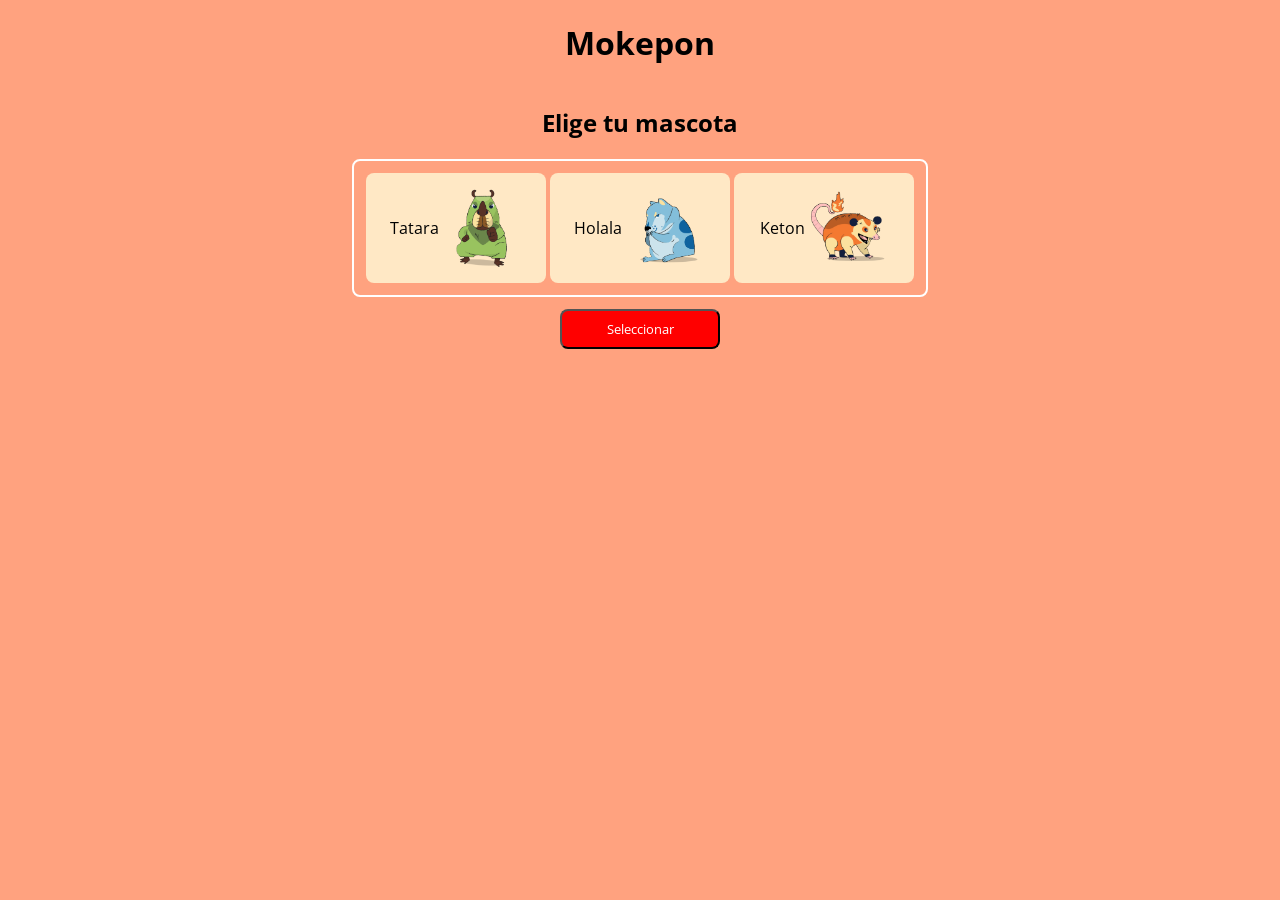
==== index.html @ d5d6b5c4 "agregando estilos a seccion selecionar" ====
<!DOCTYPE html>
<html lang="en">
<head>
    <meta charset="UTF-8">
    <meta name="viewport" content="width=device-width, initial-scale=1.0">
    <link rel="stylesheet" href="./style.css">
    <title>Document</title>
</head>
<body>

    <h1>Mokepon</h1>

    <section id="seleccionar-mascota">
        <h2 class="subtitulo">Elige tu mascota</h2>

        <div class="tarjeta">
            <label for="tatara" class="tarjeta-moquepon">
                <p>Tatara</p>
                <img src="./assects/mokepons_mokepon_capipepo_attack.webp" alt="tatara">
            </label>
            <input type="radio" name="mascota" id="tatara" class="mascota-radio">
    
            <label for="holala" class="tarjeta-moquepon">
                <p>Holala</p>
                <img src="./assects/mokepons_mokepon_hipodoge_attack.webp" alt="holala">
            </label>
            <input type="radio" name="mascota" id="holala" class="mascota-radio">
    
            <label for="keton" class="tarjeta-moquepon">
                <p>Keton</p>
                <img src="./assects/mokepons_mokepon_ratigueya_attack.webp" alt="keton">
            </label>
            <input type="radio" name="mascota" id="keton" class="mascota-radio">
        </div>


        <button id="button-mascota">Seleccionar</button>
    </section>

    <section id="seleccionar-ataque">
        <p>Tu mascota <span id="mascota-jugador"></span> tiene <span id="vidas-jugador">3</span> vidas</p>
        <p>La mascota <span id="mascota-enemigo"></span> de tu enemigo tiene <span id="vidas-enemigo">3</span> vida</p>
        <div>
            <button id="button-fuego">Fuego</button>
            <button id="button-agua">Agua</button>
            <button id="button-tierra">Tierra</button>
        </div>
    </section>

    <section id="mensaje">
        <p></p>
    </section>

    <section id="reiniciar-juego">
        <button id="button-reiniciar">Reiniciar</button>
    </section>

    <script src="./js/main.js"></script>
</body>
</html>
---- style.css ----
@import url('https://fonts.googleapis.com/css2?family=Open+Sans:ital,wght@0,300..800;1,300..800&display=swap');

body {
    font-family: "Open Sans", sans-serif;
    background-color: #FFA27F;
}

h1 {
    text-align: center;
}

#seleccionar-mascota {
    display: flex;
    flex-direction: column;
    justify-content: center;
    align-items: center;
}

.tarjeta {
    display: flex;
    gap: 4px;
    border: 2px solid white;
    border-radius: 8px;
    padding: 12px;
}

.tarjeta-moquepon {
    display: flex;
    justify-content: center;
    align-items: center;
    gap: 4px;
    width: 180px;
    height: 110px;
    border-radius: 8px;
    background-color: #FFE8C5;
}

.tarjeta-moquepon img {
    width: 80px;
    object-fit: cover;
}

input {
    display: none;
}

#button-mascota {
    margin-top: 12px;
    width: 160px;
    height: 40px;
    color: white;
    font-family: "Open Sans", sans-serif;
    background-color: #FF0000;
    border-radius: 8px;
    cursor: pointer;
}
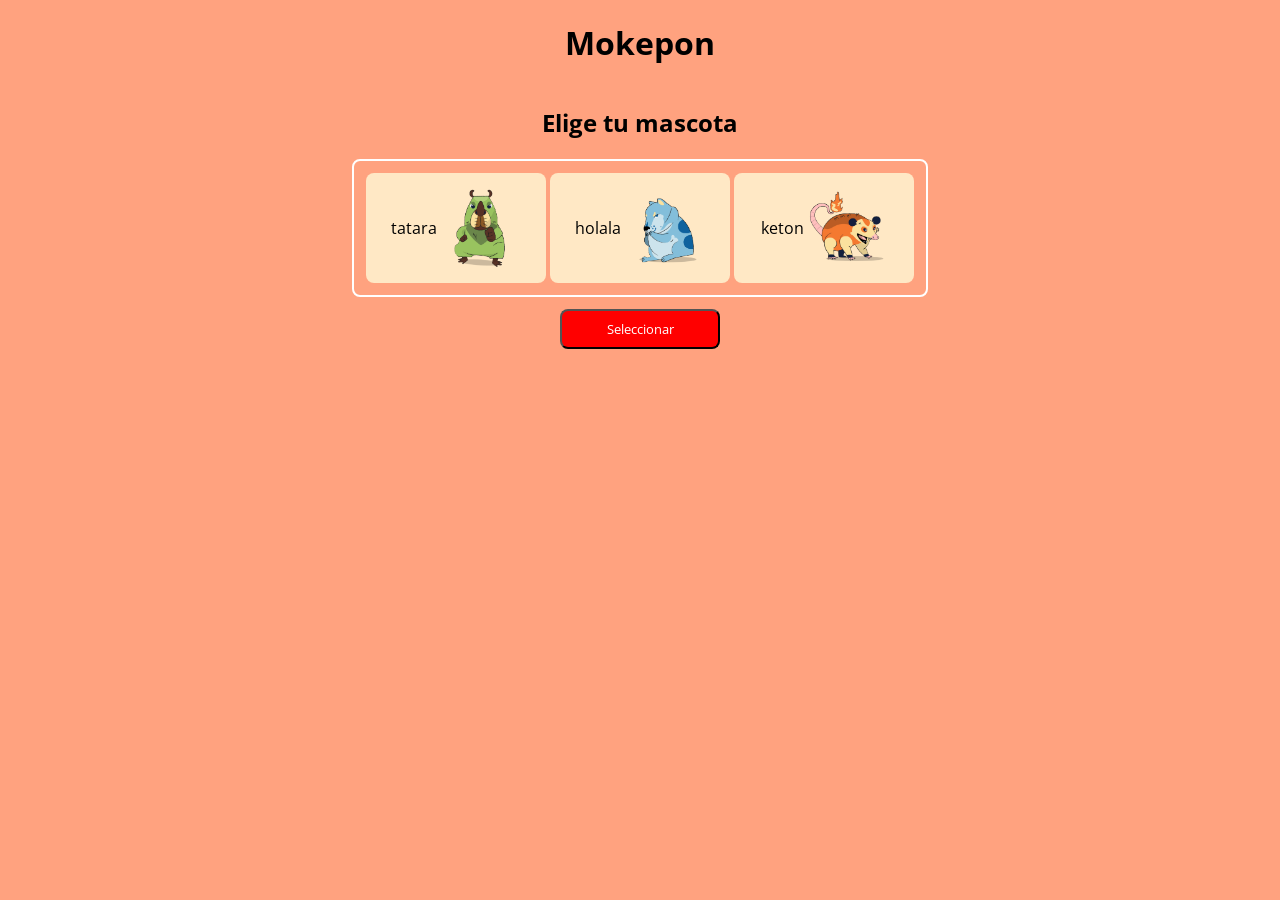
==== commit 2041c77d: "creando objectos de los personajes" ====
--- a/index.html
+++ b/index.html
@@ -13,24 +13,24 @@
     <section id="seleccionar-mascota">
         <h2 class="subtitulo">Elige tu mascota</h2>
 
-        <div class="tarjeta">
+        <div id="tarjeta-seleccionar" class="tarjeta">
+            <!-- <input type="radio" name="mascota" id="tatara" class="mascota-radio">
             <label for="tatara" class="tarjeta-moquepon">
                 <p>Tatara</p>
                 <img src="./assects/mokepons_mokepon_capipepo_attack.webp" alt="tatara">
             </label>
-            <input type="radio" name="mascota" id="tatara" class="mascota-radio">
-    
+
+            <input type="radio" name="mascota" id="holala" class="mascota-radio">
             <label for="holala" class="tarjeta-moquepon">
                 <p>Holala</p>
                 <img src="./assects/mokepons_mokepon_hipodoge_attack.webp" alt="holala">
             </label>
-            <input type="radio" name="mascota" id="holala" class="mascota-radio">
-    
+
+            <input type="radio" name="mascota" id="keton" class="mascota-radio">
             <label for="keton" class="tarjeta-moquepon">
                 <p>Keton</p>
                 <img src="./assects/mokepons_mokepon_ratigueya_attack.webp" alt="keton">
-            </label>
-            <input type="radio" name="mascota" id="keton" class="mascota-radio">
+            </label> -->
         </div>
 
 
@@ -38,22 +38,40 @@
     </section>
 
     <section id="seleccionar-ataque">
-        <p>Tu mascota <span id="mascota-jugador"></span> tiene <span id="vidas-jugador">3</span> vidas</p>
-        <p>La mascota <span id="mascota-enemigo"></span> de tu enemigo tiene <span id="vidas-enemigo">3</span> vida</p>
-        <div>
-            <button id="button-fuego">Fuego</button>
-            <button id="button-agua">Agua</button>
-            <button id="button-tierra">Tierra</button>
+
+        <h2 class="subtitulo">Elige tu ataque</h2>
+
+        <div class="button-ataques">
+            <button id="button-fuego" class="button-ataque">Fuego 🔥</button>
+            <button id="button-agua" class="button-ataque">Agua 💧 </button>
+            <button id="button-tierra" class="button-ataque">Tierra 🌱</button>
         </div>
+        
+        <div id="mensaje">
+            <p id="resultado">Inica el ataque</p>
+
+            <section id="reiniciar-juego">
+                <button id="button-reiniciar">Reiniciar</button>
+            </section>
+        </div>
+
+        <div class="tarjeta-ataque">
+            <div class="tarjeta-mensaje tarjeta-ataque-izquierda">
+                <p id="mascota-jugador"></p>
+                <p id="vidas-jugador">3</p>
+                <p id="ataque-del-jugador"></p>
+            </div>
+            <div class="tarjeta-mensaje">
+                <p id="mascota-enemigo"></p>
+                <p id="vidas-enemigo">3</p>
+                <p id="ataque-del-enemigo"></p>
+            </div>
+            <!-- <p>Tu mascota  tiene  vidas</p>
+            <p>La mascota  de tu enemigo tiene  vida</p>  -->
+        </div>
+
     </section>
 
-    <section id="mensaje">
-        <p></p>
-    </section>
-
-    <section id="reiniciar-juego">
-        <button id="button-reiniciar">Reiniciar</button>
-    </section>
 
     <script src="./js/main.js"></script>
 </body>
--- a/style.css
+++ b/style.css
@@ -44,6 +44,10 @@
     display: none;
 }
 
+input:checked + .tarjeta-moquepon {
+    background-color: #97BE5A;
+}
+
 #button-mascota {
     margin-top: 12px;
     width: 160px;
@@ -53,4 +57,63 @@
     background-color: #FF0000;
     border-radius: 8px;
     cursor: pointer;
-}+}
+
+#seleccionar-ataque {
+    display: flex;
+    flex-direction: column;
+    align-items: center;
+}
+
+.button-ataque {
+    width: 130px;
+    padding: 10px;
+    border-radius: 20px;
+    font-family: "Open Sans", sans-serif;
+}
+
+
+#mensaje {
+    display: flex;
+    flex-direction: column;
+    align-items: center;
+    margin-top: 20px;
+    padding: 10px;
+    width: 260px;
+    border-radius: 20px;
+    background-color: #97BE5A;
+}
+
+#button-reiniciar {
+    width: 80px;
+    border-radius: 10px;
+    font-family: "Open Sans", sans-serif;
+}
+
+.tarjeta-ataque {
+    display: grid;
+    grid-template-columns: 150px 150px;
+    margin-top: 20px;
+    border: 2px solid white;
+    border-radius: 20px;
+}
+
+.tarjeta-mensaje {
+    display: flex;
+    flex-direction: column;
+    align-items: center;
+}
+
+.tarjeta-ataque-izquierda {
+    border-right: 2px solid white;
+}
+
+@media (max-width:360px) {
+    .tarjeta, .button-ataques {
+        display: flex;
+        flex-direction: column;
+    }
+    .button-ataques {
+        gap: 4px;
+    }
+}
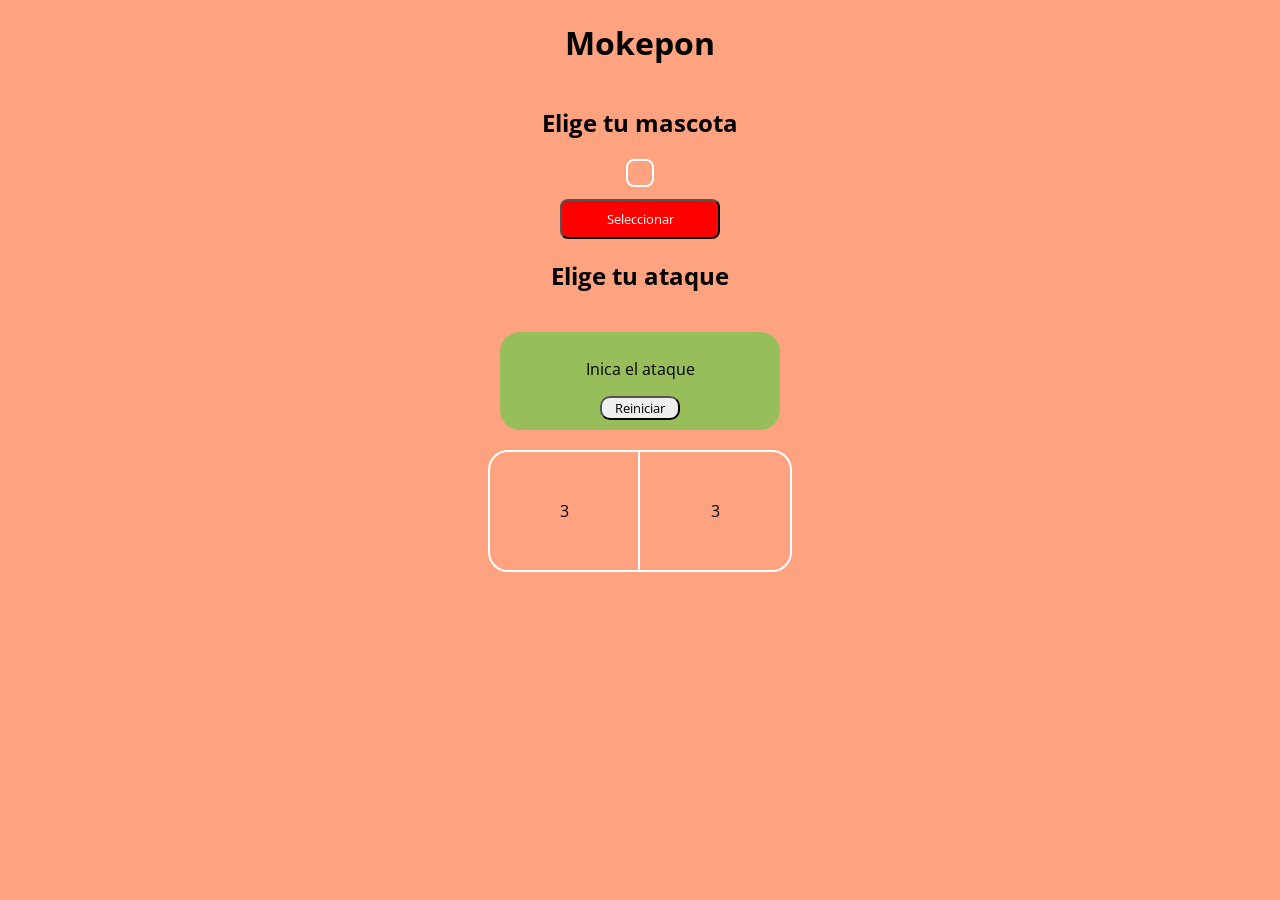
==== commit 07d929b3: "ataques de jugador y enemigo" ====
--- a/index.html
+++ b/index.html
@@ -41,10 +41,10 @@
 
         <h2 class="subtitulo">Elige tu ataque</h2>
 
-        <div class="button-ataques">
-            <button id="button-fuego" class="button-ataque">Fuego 🔥</button>
+        <div id="section-button-ataque" class="button-ataques">
+            <!-- <button id="button-fuego" class="button-ataque">Fuego 🔥</button>
             <button id="button-agua" class="button-ataque">Agua 💧 </button>
-            <button id="button-tierra" class="button-ataque">Tierra 🌱</button>
+            <button id="button-tierra" class="button-ataque">Tierra 🌱</button> -->
         </div>
         
         <div id="mensaje">
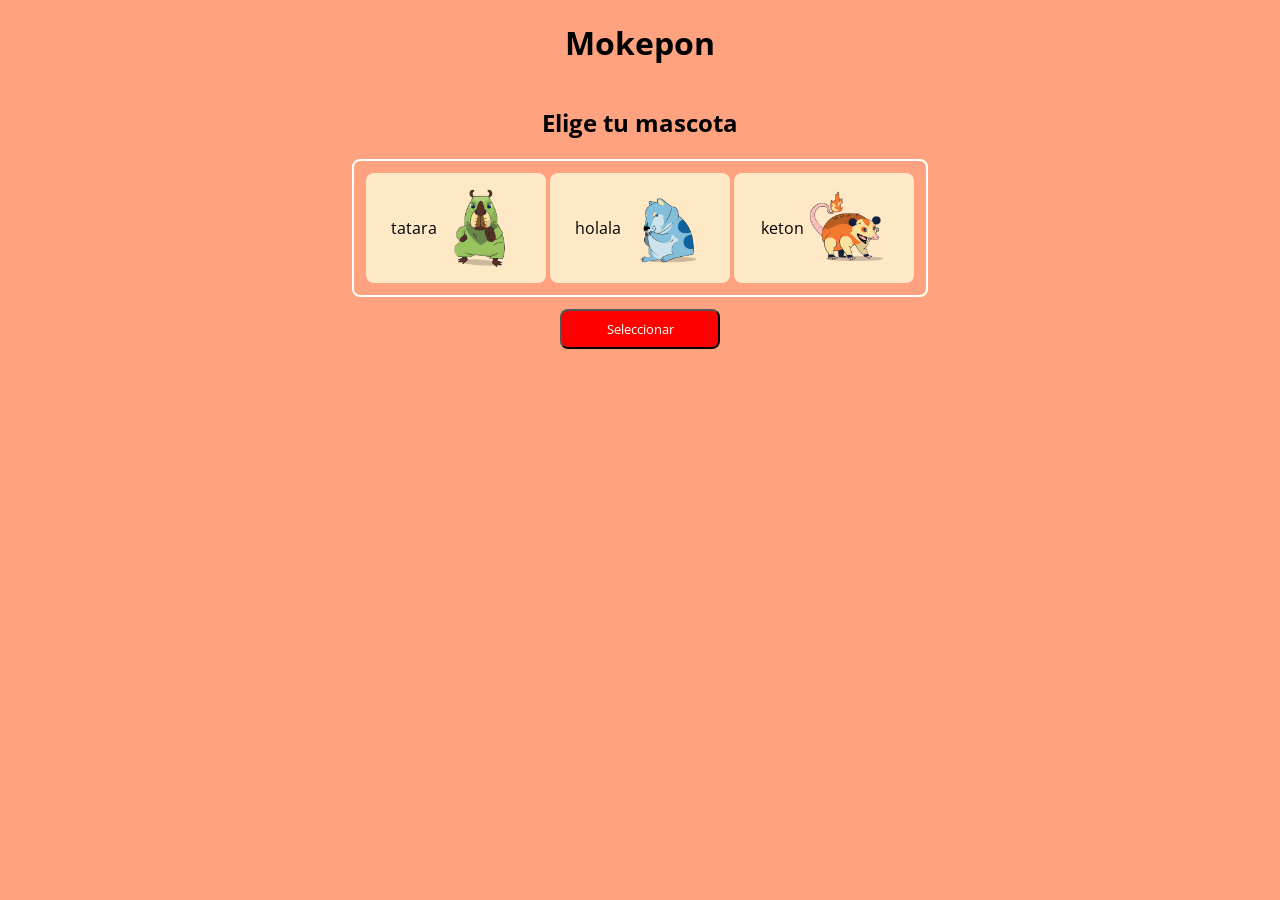
==== commit eb43d5f6: "contador de victorias y mensaje de ataques" ====
--- a/index.html
+++ b/index.html
@@ -58,12 +58,12 @@
         <div class="tarjeta-ataque">
             <div class="tarjeta-mensaje tarjeta-ataque-izquierda">
                 <p id="mascota-jugador"></p>
-                <p id="vidas-jugador">3</p>
+                <div id="vidas-jugador">0</div>
                 <p id="ataque-del-jugador"></p>
             </div>
             <div class="tarjeta-mensaje">
                 <p id="mascota-enemigo"></p>
-                <p id="vidas-enemigo">3</p>
+                <div id="vidas-enemigo">0</div>
                 <p id="ataque-del-enemigo"></p>
             </div>
             <!-- <p>Tu mascota  tiene  vidas</p>
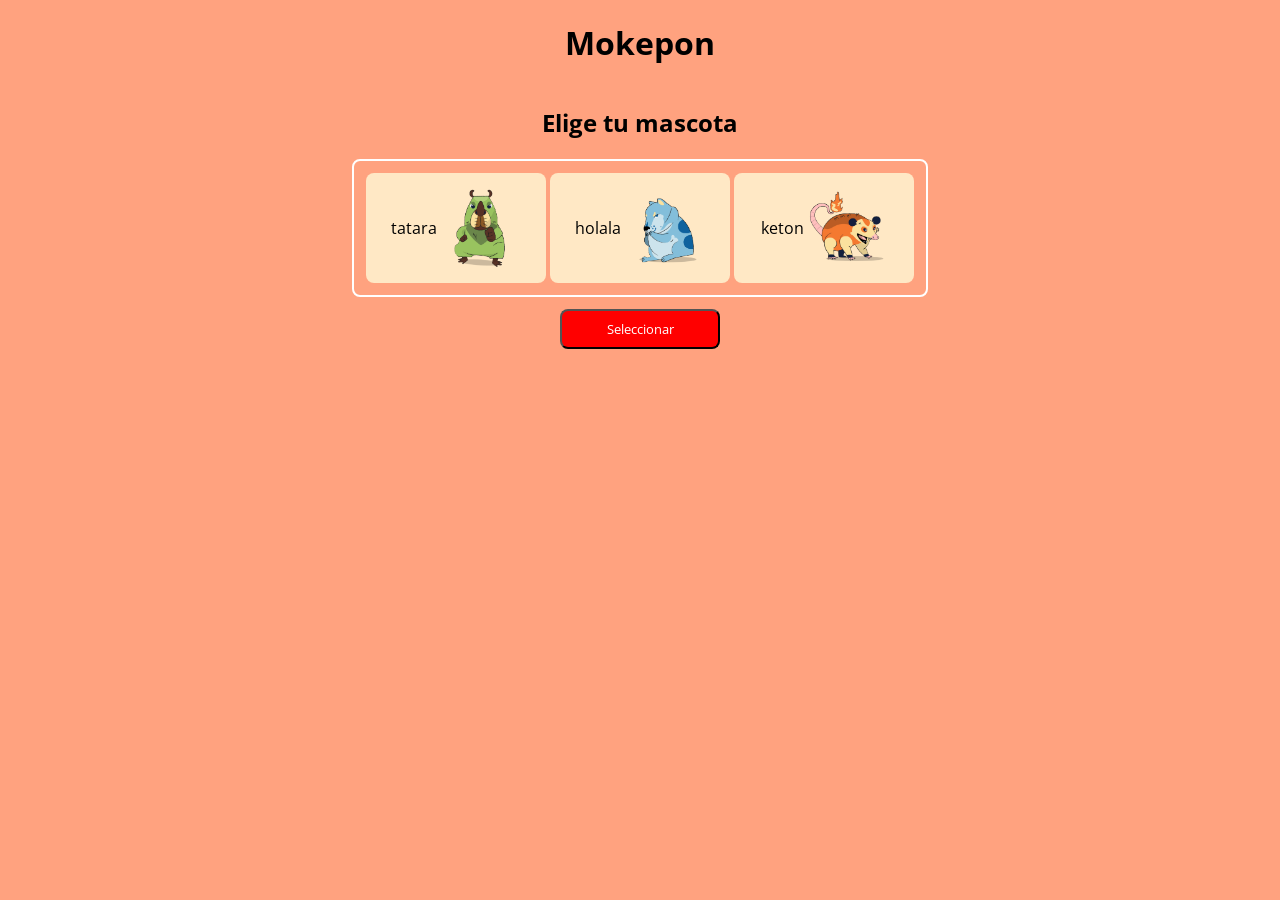
==== commit 64ce5ee4: "moviendo con botones el personaje" ====
--- a/index.html
+++ b/index.html
@@ -35,6 +35,15 @@
 
 
         <button id="button-mascota">Seleccionar</button>
+    </section>
+
+    <section id="ver-mapa">
+        <h2>Recorre el mapa con tu moquepon</h2>
+        <canvas id="mapa"></canvas>
+        <button id="mover-arriba" class="button-mover">arriba</button>
+        <button id="mover-derecha" class="button-mover">derecha</button>
+        <button id="mover-izquierda" class="button-mover">izquierda</button>
+        <button id="mover-abajo" class="button-mover">abajo</button>
     </section>
 
     <section id="seleccionar-ataque">
--- a/style.css
+++ b/style.css
@@ -108,6 +108,17 @@
     border-right: 2px solid white;
 }
 
+#ver-mapa {
+    width: 100%;
+    flex-direction: column;
+    align-items: center;
+    justify-content: center;
+}
+
+#mapa {
+    border: 2px solid white;
+}
+
 @media (max-width:360px) {
     .tarjeta, .button-ataques {
         display: flex;
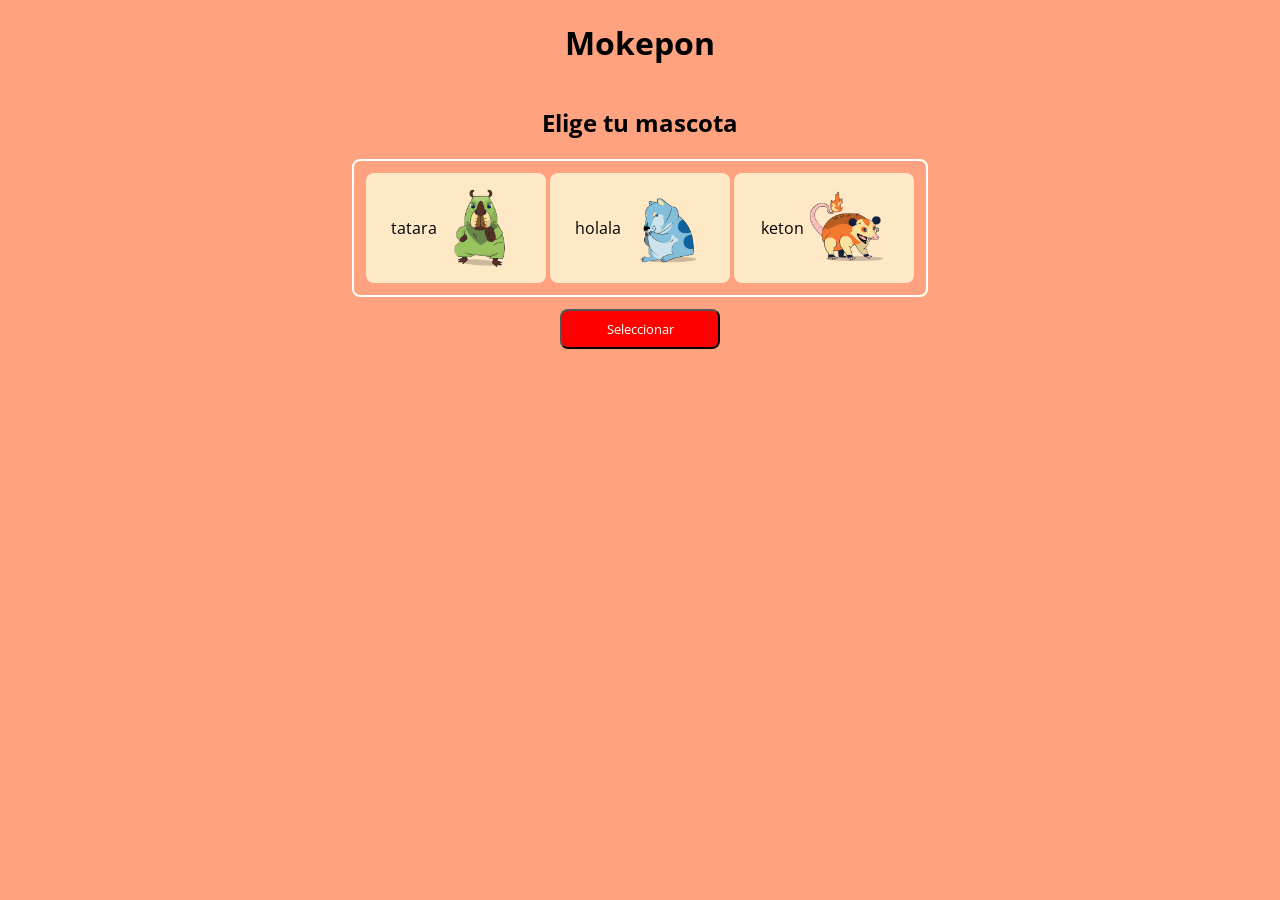
==== commit 7462b1a0: "responsive del mapa canvas" ====
--- a/index.html
+++ b/index.html
@@ -4,6 +4,7 @@
     <meta charset="UTF-8">
     <meta name="viewport" content="width=device-width, initial-scale=1.0">
     <link rel="stylesheet" href="./style.css">
+    <meta name="viewport" content="width=device-width, initial-scale=1.0">
     <title>Document</title>
 </head>
 <body>
@@ -40,11 +41,14 @@
     <section id="ver-mapa">
         <h2>Recorre el mapa con tu moquepon</h2>
         <canvas id="mapa"></canvas>
-        <button id="mover-arriba" class="button-mover">arriba</button>
-        <button id="mover-derecha" class="button-mover">derecha</button>
-        <button id="mover-izquierda" class="button-mover">izquierda</button>
-        <button id="mover-abajo" class="button-mover">abajo</button>
-    </section>
+        <div id="ver-mapa-button">
+            <button id="mover-arriba" class="button-mover">arriba</button>
+            <button id="mover-derecha" class="button-mover">derecha</button>
+            <button id="mover-izquierda" class="button-mover">izquierda</button>
+            <button id="mover-abajo" class="button-mover">abajo</button>
+        </section>
+
+        </div>
 
     <section id="seleccionar-ataque">
 
--- a/style.css
+++ b/style.css
@@ -119,7 +119,40 @@
     border: 2px solid white;
 }
 
-@media (max-width:360px) {
+#ver-mapa-button{
+    display: grid;
+    grid-template-columns: repeat(3,1fr);
+    grid-template-rows: repeat(3,1fr);
+    margin-top: 8px;
+}
+
+#ver-mapa-button button {
+    width: 80px;
+    padding: 10px;
+    border-radius: 20px;
+    font-family: "Open Sans", sans-serif;
+}
+
+#mover-arriba {
+    grid-column: 2 / 3;
+}
+
+#mover-derecha {
+    grid-column: 3 / 4;
+    grid-row: 2 / 3;
+}
+
+#mover-abajo {
+    grid-row: 3 / 4;
+    grid-column: 2 / 3;
+}
+
+#mover-izquierda {
+    grid-row: 2 / 3;
+    grid-column: 1 / 2;
+}
+
+@media (max-width:560px) {
     .tarjeta, .button-ataques {
         display: flex;
         flex-direction: column;
@@ -128,3 +161,11 @@
         gap: 4px;
     }
 }
+
+@media (max-width:300px) {
+    #ver-mapa-button {
+        display: flex;
+        flex-direction: column;
+        align-items: center;
+    }
+}
